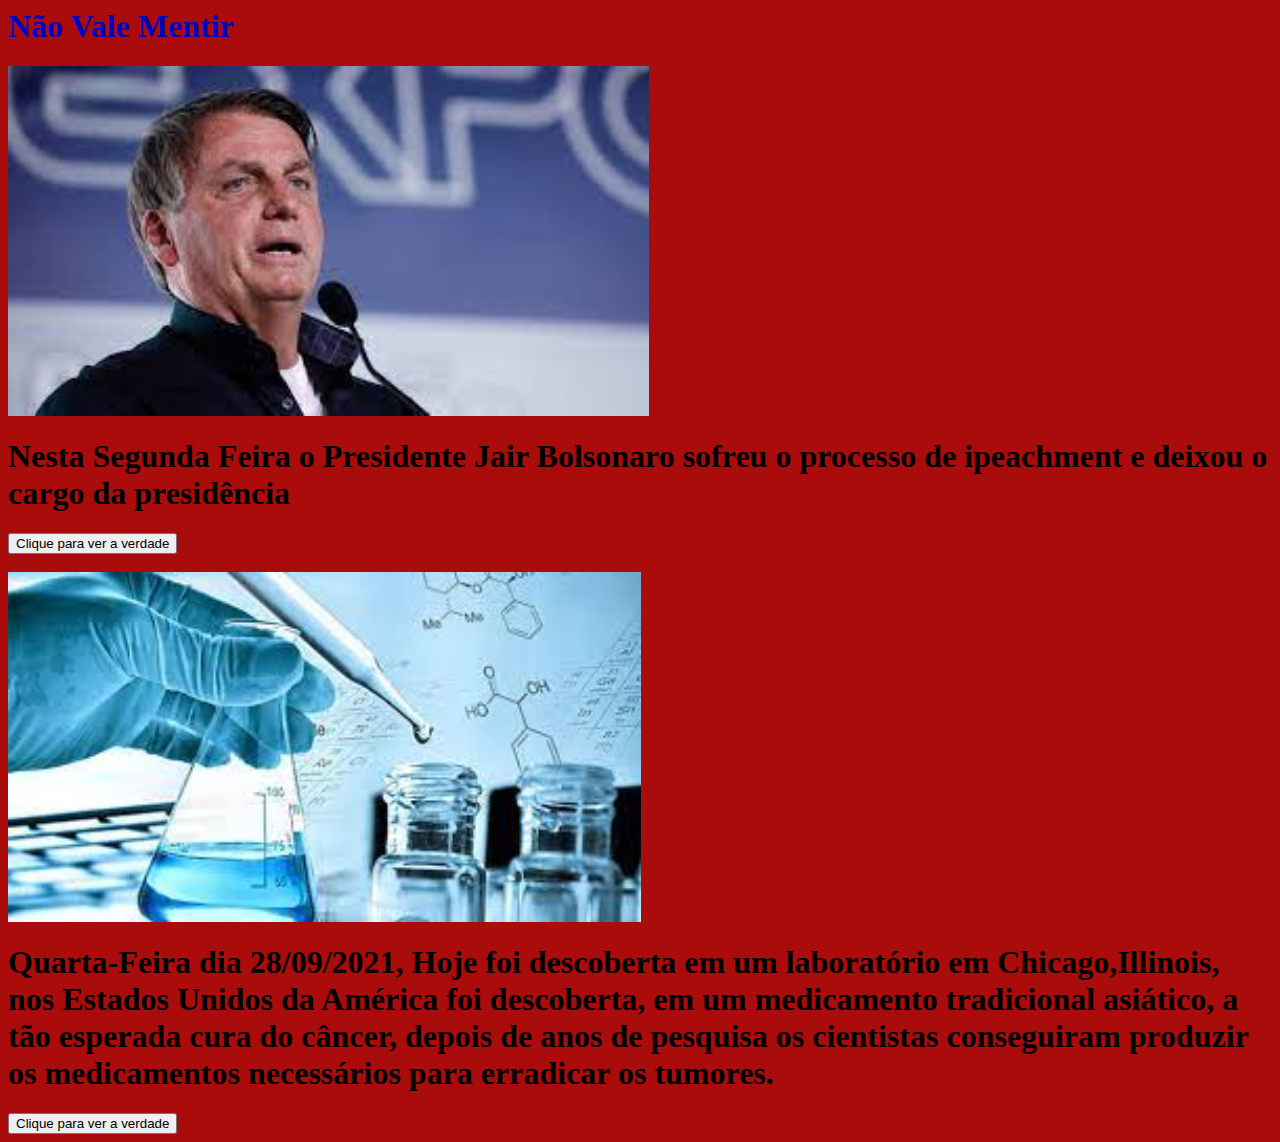
==== index.html @ 3f858aae "Add files via upload" ====
<html>

<head>
    <title>
        NÃO VALE MENTIR
    </title>
    <link href="estilo.css" rel="stylesheet">
    <style>
        body {
          background-image: url("sla.png") ;
        }
        </style>
</head>
 <body style="background-color: rgb(170, 12, 12);">
    
     <h1 style="color: rgb(0, 3, 190);" style="right: 1cm;" text-align:center>Não Vale Mentir
    </h1>
    <img src="naro.jpg" height="350"> 
    <h1 id="230">Nesta Segunda Feira o Presidente Jair Bolsonaro sofreu o processo de ipeachment e deixou o cargo da
        presidência
    </h1>
    
    <button
        onclick="document.getElementById('230').innerHTML = ('Não, O Presidente Jair Bolsonaro já recebeu vários processos de impeachment, mas nenhum foi aprovado e ele continua com suas funções na presidência da república.')">Clique
        para ver a verdade</button>
<br>
<br>
 <img src="aiii.jpg" height="350">
    <h1 id="500">Quarta-Feira dia 28/09/2021, Hoje foi descoberta em um laboratório em Chicago,Illinois, nos Estados Unidos da América foi descoberta, em um medicamento tradicional asiático, a tão esperada cura do câncer, depois de anos de pesquisa os cientistas conseguiram produzir os medicamentos necessários para erradicar os tumores.
    
    </h1>
    <button
    onclick="document.getElementById('500').innerHTML = ('Não, isso é mentira nunca acredite em notícias chamativas e pretenciosas, o0 Câncer tem cura e se chama quimioterapia, e radioterapia, informe-se antes de compartilhar')">Clique
    para ver a verdade</button>
</body>

































</html>
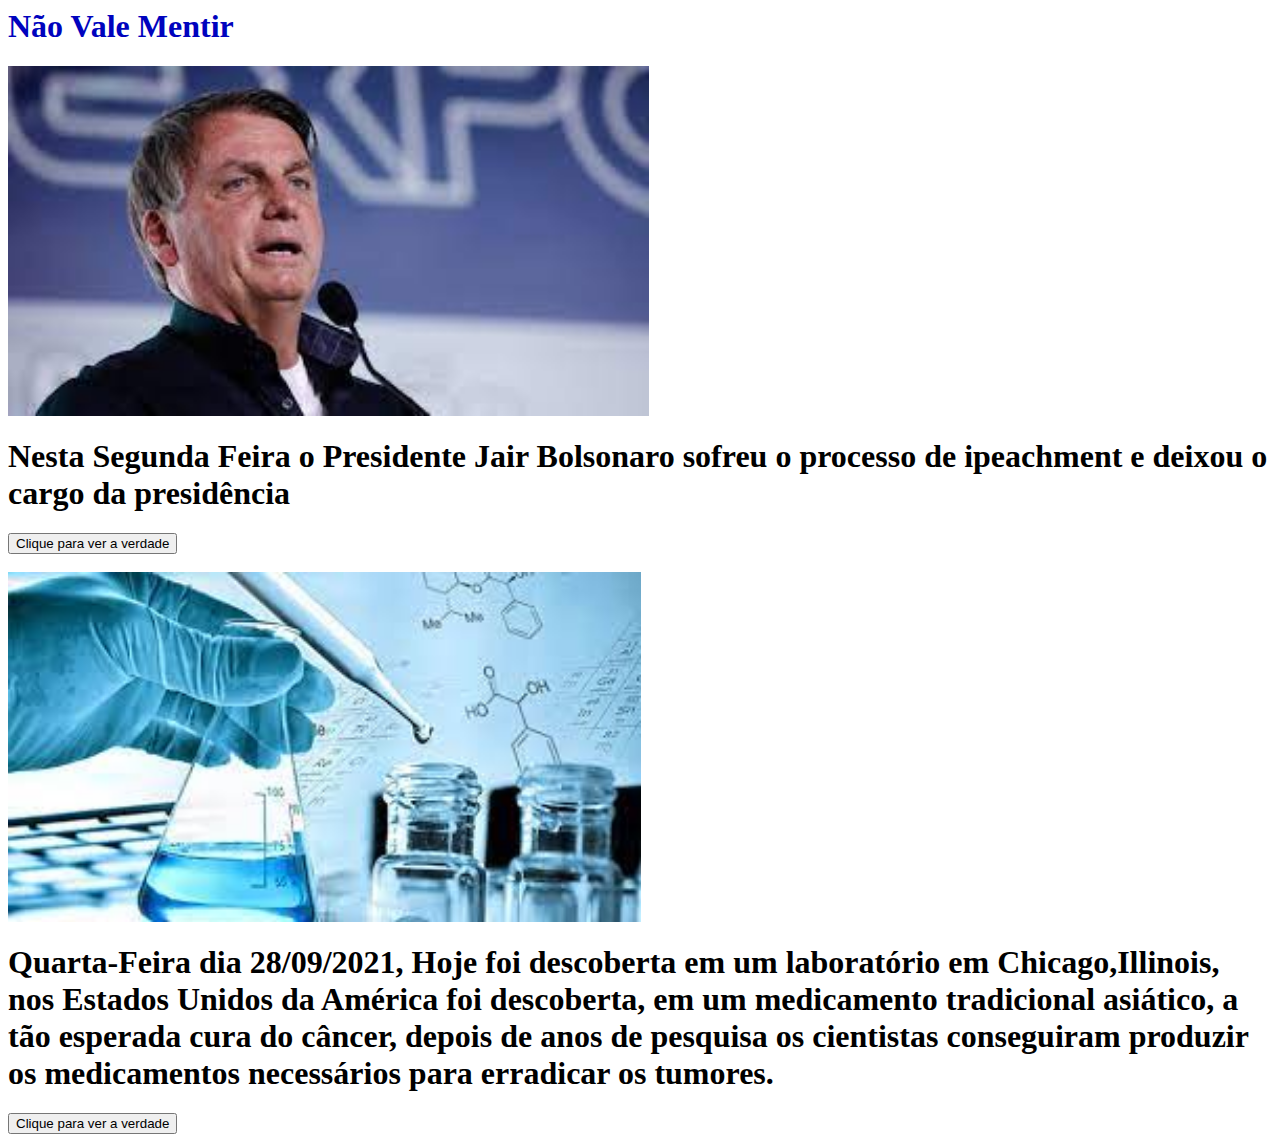
==== commit 607dffa2: "Add files via upload" ====
--- a/index.html
+++ b/index.html
@@ -11,7 +11,7 @@
         }
         </style>
 </head>
- <body style="background-color: rgb(170, 12, 12);">
+ <body >
     
      <h1 style="color: rgb(0, 3, 190);" style="right: 1cm;" text-align:center>Não Vale Mentir
     </h1>
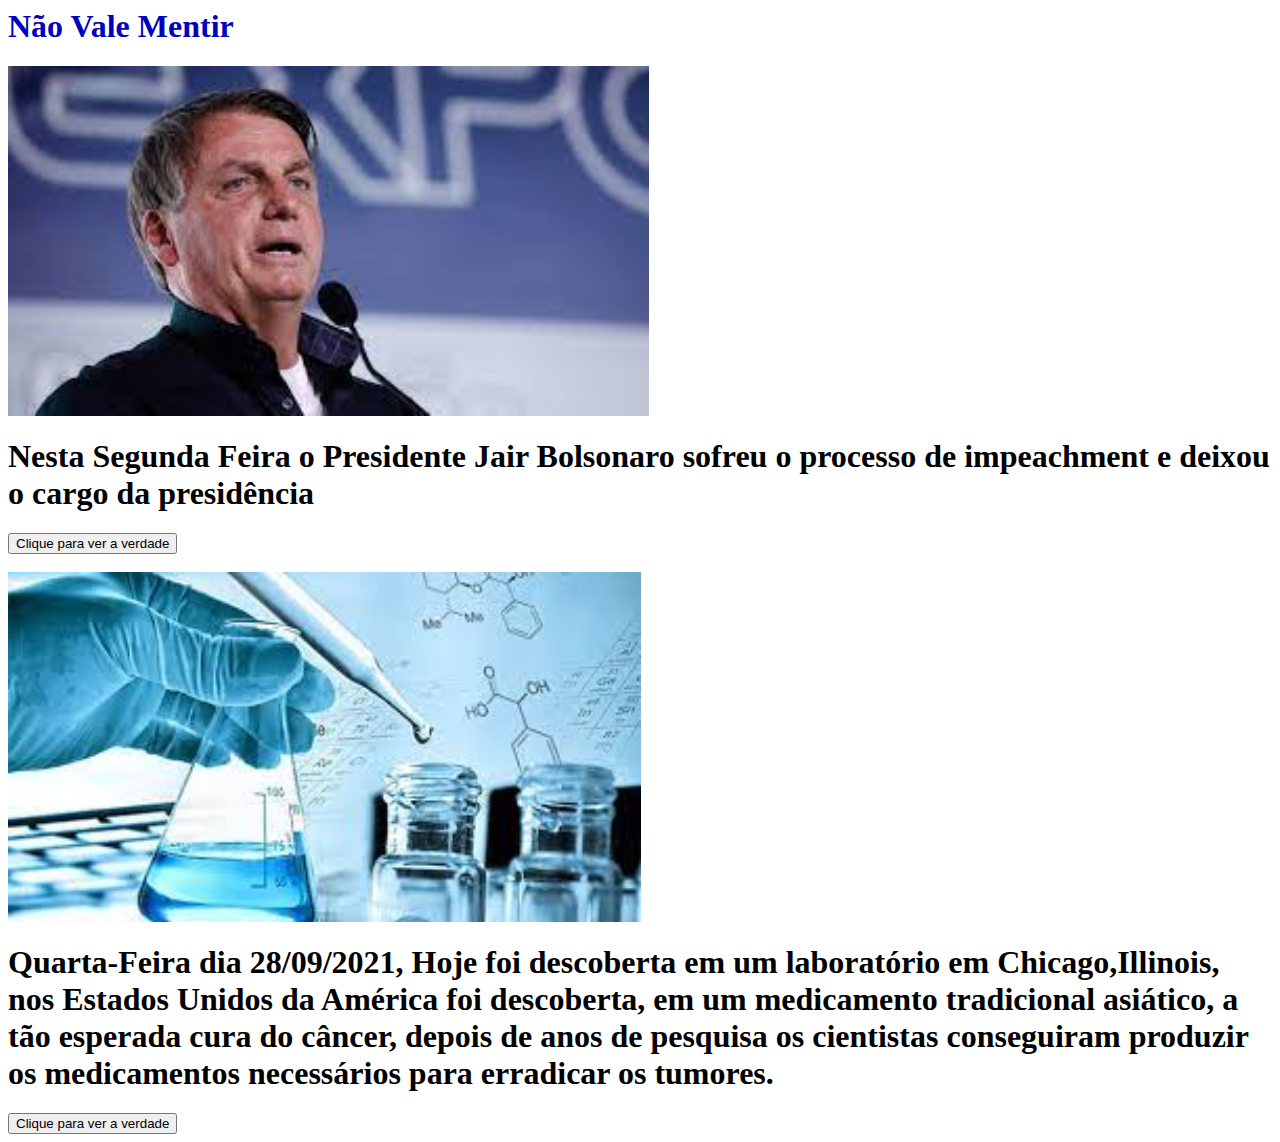
==== commit 3f299371: "Update index.html" ====
--- a/index.html
+++ b/index.html
@@ -16,7 +16,7 @@
      <h1 style="color: rgb(0, 3, 190);" style="right: 1cm;" text-align:center>Não Vale Mentir
     </h1>
     <img src="naro.jpg" height="350"> 
-    <h1 id="230">Nesta Segunda Feira o Presidente Jair Bolsonaro sofreu o processo de ipeachment e deixou o cargo da
+    <h1 id="230">Nesta Segunda Feira o Presidente Jair Bolsonaro sofreu o processo de impeachment e deixou o cargo da
         presidência
     </h1>
     
@@ -30,7 +30,7 @@
     
     </h1>
     <button
-    onclick="document.getElementById('500').innerHTML = ('Não, isso é mentira nunca acredite em notícias chamativas e pretenciosas, o0 Câncer tem cura e se chama quimioterapia, e radioterapia, informe-se antes de compartilhar')">Clique
+    onclick="document.getElementById('500').innerHTML = ('Não, isso é mentira nunca acredite em notícias chamativas e pretenciosas, O Câncer tem cura e se chama quimioterapia, e radioterapia, informe-se antes de compartilhar')">Clique
     para ver a verdade</button>
 </body>
 
@@ -66,4 +66,4 @@
 
 
 
-</html>+</html>
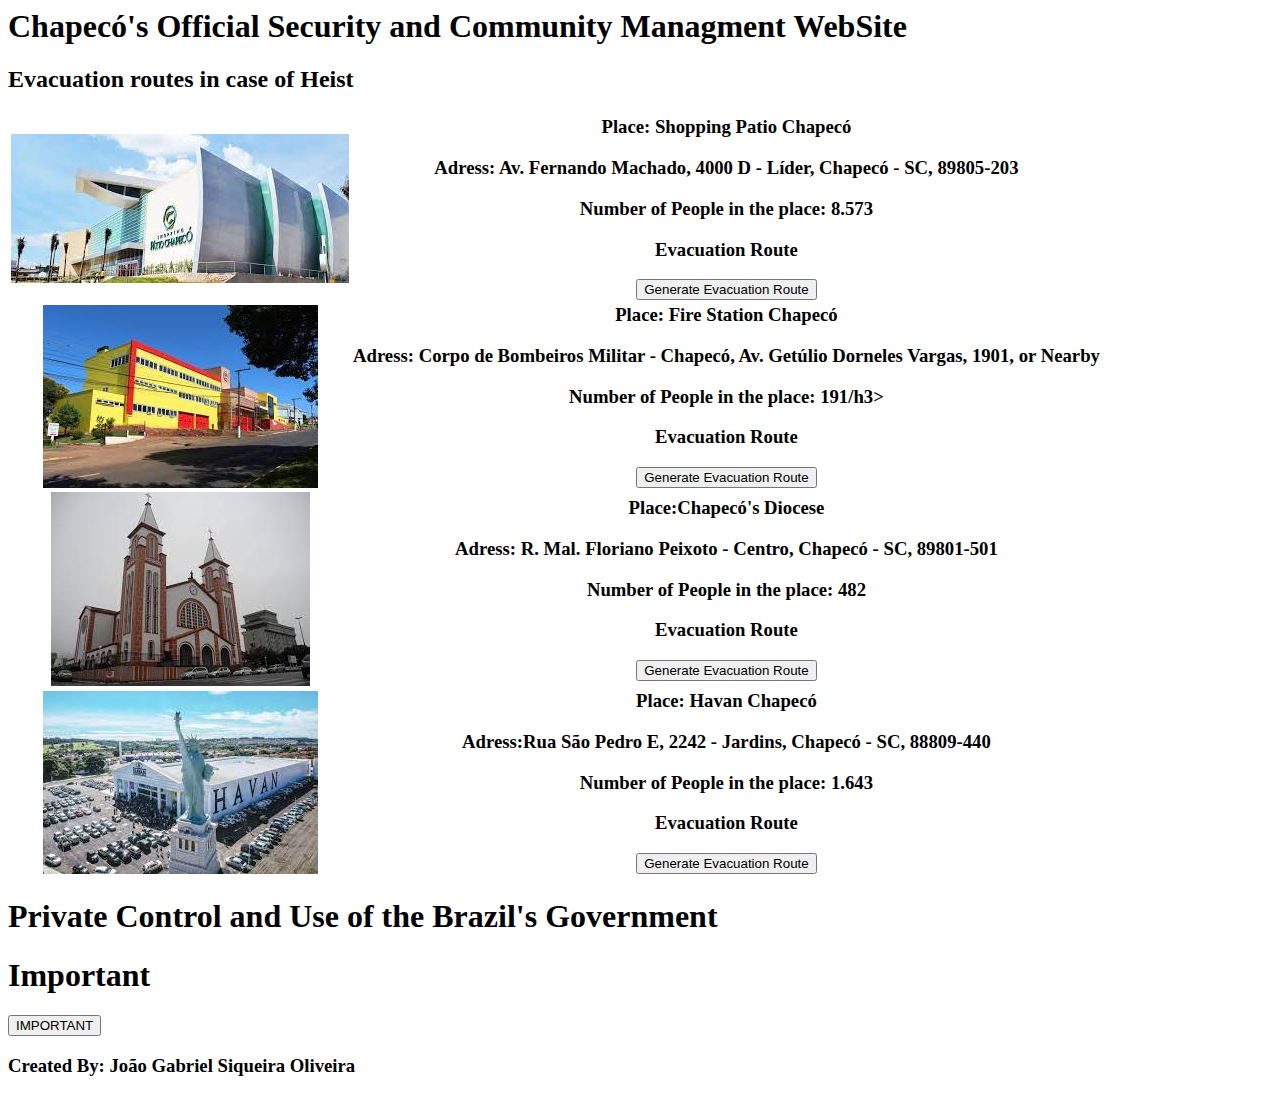
==== commit 42cb756c: "Add files via upload" ====
--- a/index.html
+++ b/index.html
@@ -1,69 +1,70 @@
 <html>
+    <head>
+<title>Chapecó's S&C Managment</title>
+    </head>
+    <body>
 
-<head>
-    <title>
-        NÃO VALE MENTIR
-    </title>
-    <link href="estilo.css" rel="stylesheet">
-    <style>
-        body {
-          background-image: url("sla.png") ;
-        }
-        </style>
-</head>
- <body >
+<h1>Chapecó's Official Security and Community Managment WebSite</h1>
+
+<h2>Evacuation routes in case of Heist</h2>
+<table>
+   <tr>
+    <th>
+        <img src="Shopping patio.jpg">
+    </th>
+   
+        <th>
+            <h3>Place: Shopping Patio Chapecó<br></h3>
+            <h3>Adress: Av. Fernando Machado, 4000 D - Líder, Chapecó - SC, 89805-203</h3>
+            <h3>Number of People in the place: 8.573</h3>
+            <h3 id="500">Evacuation Route</h3>
+            <button
+    onclick="document.getElementById('500').innerHTML = ('Best Evacuation Route: Fire Station, Corpo de Bombeiros Militar - Chapecó, Av. Getúlio Dorneles Vargas, 1901')">Generate Evacuation Route</button>
+        </th>
+        </tr>
+    <tr>
+        <th><img src="fire force.jpg"></th>
+        <th>
+         <h3>Place: Fire Station Chapecó</h3>
+         <h3>Adress: Corpo de Bombeiros Militar - Chapecó, Av. Getúlio Dorneles Vargas, 1901, or Nearby</h3>
+         <h3>Number of People in the place: 191/h3>
+         <h3 id="900">Evacuation Route</h3>
+         <button onclick="document.getElementById('900').innerHTML = ('Police Station, Delegacia de Polícia Federal - Chapecó, R. Sete de Setembro, 292d')">Generate Evacuation Route</button>
+        </th>
+</tr>
+<tr>
+    <th>
+      <img src="catedral.jpg">
+    </th>
+    <th>
+     <h3>Place:Chapecó's Diocese</h3>
+     <h3>Adress: R. Mal. Floriano Peixoto - Centro, Chapecó - SC, 89801-501</h3>
+     <h3>Number of People in the place: 482</h3>
+     <h3 id="450">Evacuation Route</h3>
+     <button onclick="document.getElementById('450').innerHTML = ('Police Station, Delegacia de Polícia Federal - Chapecó, R. Sete de Setembro, 292d')">Generate Evacuation Route</button>
+    </th>
+</tr>
+<tr>
+    <th>
+        <img src="veio da havan.jpg">
+    </th>
+    <th>
+        <h3>Place: Havan Chapecó</h3>
+        <h3>Adress:Rua São Pedro E, 2242 - Jardins, Chapecó - SC, 88809-440</h3>
+        <h3>Number of People in the place: 1.643</h3>
+        <h3 id="600">Evacuation Route</h3>
+        <button onclick="document.getElementById('600').innerHTML = ('Corpo de Bombeiros Militar - Chapecó, Av. Getúlio Dorneles Vargas, 1901')">Generate Evacuation Route</button>
+    </th>
+</tr>
     
-     <h1 style="color: rgb(0, 3, 190);" style="right: 1cm;" text-align:center>Não Vale Mentir
-    </h1>
-    <img src="naro.jpg" height="350"> 
-    <h1 id="230">Nesta Segunda Feira o Presidente Jair Bolsonaro sofreu o processo de impeachment e deixou o cargo da
-        presidência
-    </h1>
     
-    <button
-        onclick="document.getElementById('230').innerHTML = ('Não, O Presidente Jair Bolsonaro já recebeu vários processos de impeachment, mas nenhum foi aprovado e ele continua com suas funções na presidência da república.')">Clique
-        para ver a verdade</button>
-<br>
-<br>
- <img src="aiii.jpg" height="350">
-    <h1 id="500">Quarta-Feira dia 28/09/2021, Hoje foi descoberta em um laboratório em Chicago,Illinois, nos Estados Unidos da América foi descoberta, em um medicamento tradicional asiático, a tão esperada cura do câncer, depois de anos de pesquisa os cientistas conseguiram produzir os medicamentos necessários para erradicar os tumores.
     
-    </h1>
-    <button
-    onclick="document.getElementById('500').innerHTML = ('Não, isso é mentira nunca acredite em notícias chamativas e pretenciosas, O Câncer tem cura e se chama quimioterapia, e radioterapia, informe-se antes de compartilhar')">Clique
-    para ver a verdade</button>
-</body>
+    
+</table>
+<H1>Private Control and Use of the Brazil's Government</H1>
 
-
-
-
-
-
-
-
-
-
-
-
-
-
-
-
-
-
-
-
-
-
-
-
-
-
-
-
-
-
-
-
-
-</html>
+<h1 id="fazn">Important</h1>
+<button onclick="document.getElementById('fazn').innerHTML = ('WARNING: In case of a Real Heist do not try to escape without any security, the best thing you can is just to call the police, or the fire fighters, and DO NOT TRY TO ESCAPE OR CONFRONT THE ROBBERS')">IMPORTANT</button>
+<h3>Created By: João Gabriel Siqueira Oliveira</h3>
+    </body>
+</html>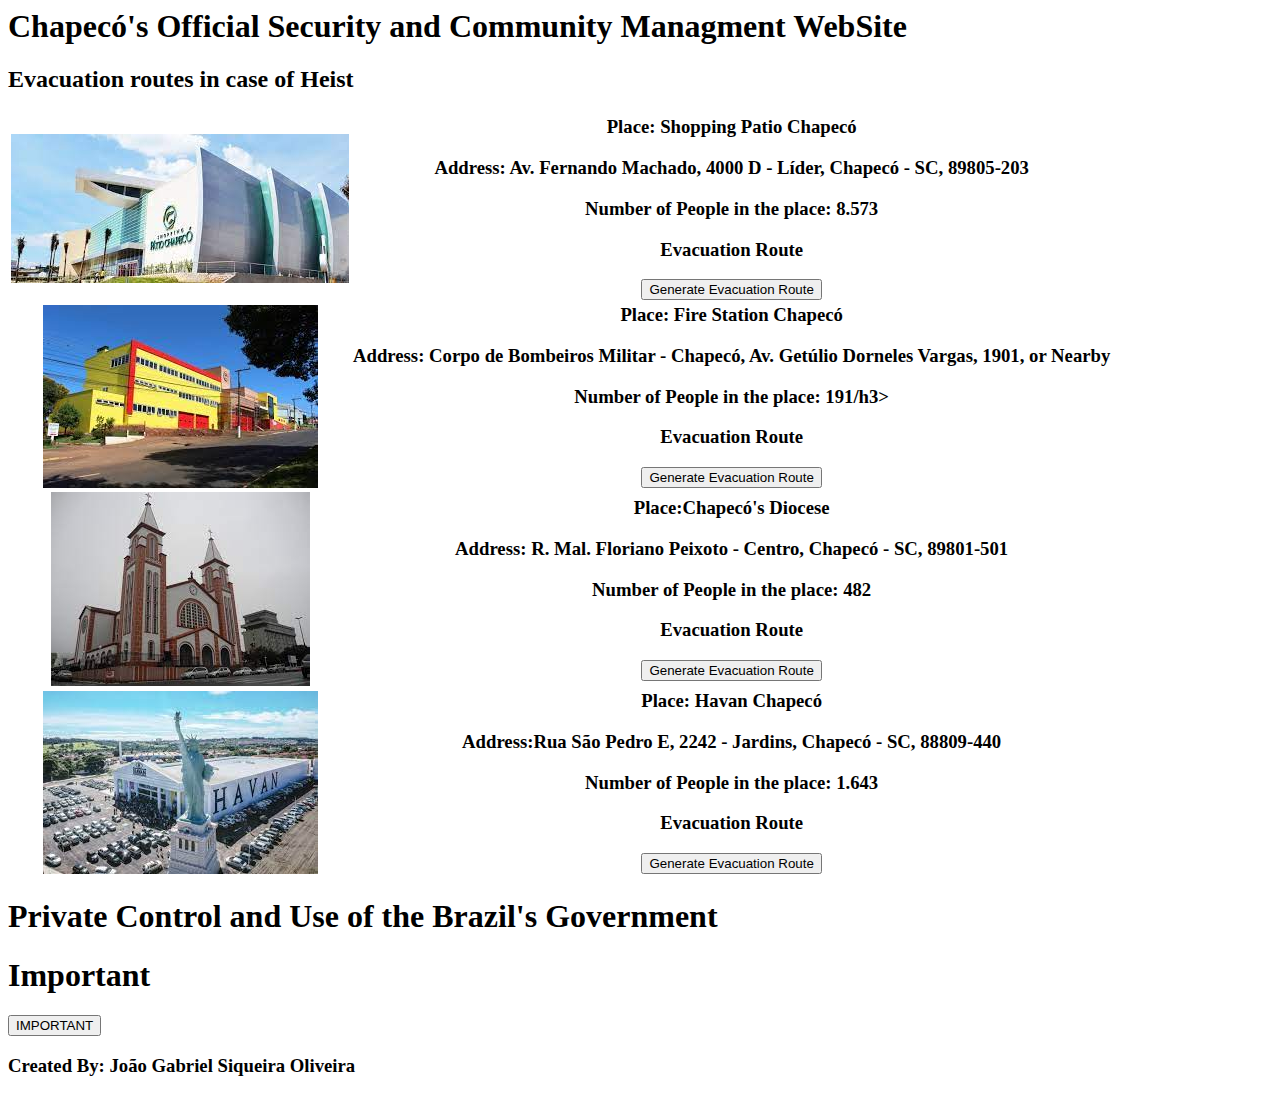
==== commit d6f4c7f8: "Update index.html" ====
--- a/index.html
+++ b/index.html
@@ -15,7 +15,7 @@
    
         <th>
             <h3>Place: Shopping Patio Chapecó<br></h3>
-            <h3>Adress: Av. Fernando Machado, 4000 D - Líder, Chapecó - SC, 89805-203</h3>
+            <h3>Address: Av. Fernando Machado, 4000 D - Líder, Chapecó - SC, 89805-203</h3>
             <h3>Number of People in the place: 8.573</h3>
             <h3 id="500">Evacuation Route</h3>
             <button
@@ -26,7 +26,7 @@
         <th><img src="fire force.jpg"></th>
         <th>
          <h3>Place: Fire Station Chapecó</h3>
-         <h3>Adress: Corpo de Bombeiros Militar - Chapecó, Av. Getúlio Dorneles Vargas, 1901, or Nearby</h3>
+         <h3>Address: Corpo de Bombeiros Militar - Chapecó, Av. Getúlio Dorneles Vargas, 1901, or Nearby</h3>
          <h3>Number of People in the place: 191/h3>
          <h3 id="900">Evacuation Route</h3>
          <button onclick="document.getElementById('900').innerHTML = ('Police Station, Delegacia de Polícia Federal - Chapecó, R. Sete de Setembro, 292d')">Generate Evacuation Route</button>
@@ -38,7 +38,7 @@
     </th>
     <th>
      <h3>Place:Chapecó's Diocese</h3>
-     <h3>Adress: R. Mal. Floriano Peixoto - Centro, Chapecó - SC, 89801-501</h3>
+     <h3>Address: R. Mal. Floriano Peixoto - Centro, Chapecó - SC, 89801-501</h3>
      <h3>Number of People in the place: 482</h3>
      <h3 id="450">Evacuation Route</h3>
      <button onclick="document.getElementById('450').innerHTML = ('Police Station, Delegacia de Polícia Federal - Chapecó, R. Sete de Setembro, 292d')">Generate Evacuation Route</button>
@@ -50,7 +50,7 @@
     </th>
     <th>
         <h3>Place: Havan Chapecó</h3>
-        <h3>Adress:Rua São Pedro E, 2242 - Jardins, Chapecó - SC, 88809-440</h3>
+        <h3>Address:Rua São Pedro E, 2242 - Jardins, Chapecó - SC, 88809-440</h3>
         <h3>Number of People in the place: 1.643</h3>
         <h3 id="600">Evacuation Route</h3>
         <button onclick="document.getElementById('600').innerHTML = ('Corpo de Bombeiros Militar - Chapecó, Av. Getúlio Dorneles Vargas, 1901')">Generate Evacuation Route</button>
@@ -67,4 +67,4 @@
 <button onclick="document.getElementById('fazn').innerHTML = ('WARNING: In case of a Real Heist do not try to escape without any security, the best thing you can is just to call the police, or the fire fighters, and DO NOT TRY TO ESCAPE OR CONFRONT THE ROBBERS')">IMPORTANT</button>
 <h3>Created By: João Gabriel Siqueira Oliveira</h3>
     </body>
-</html>+</html>
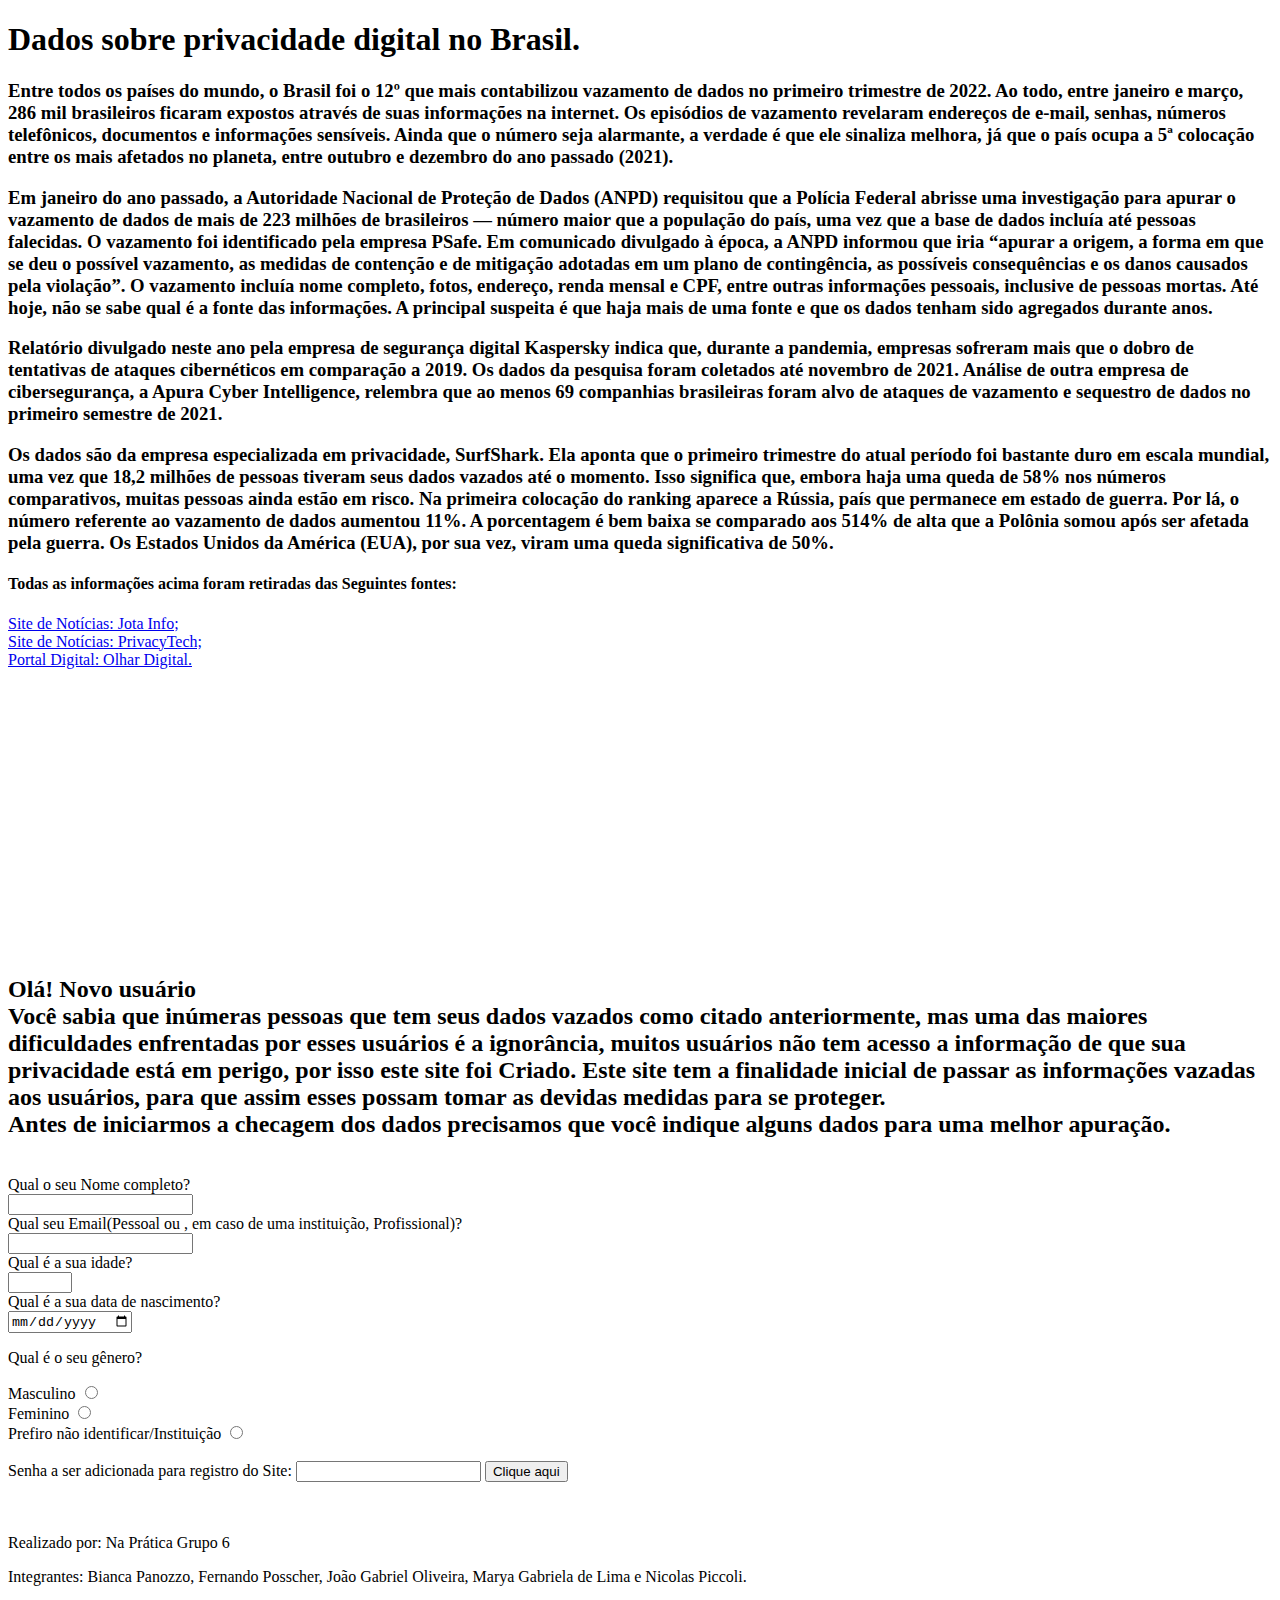
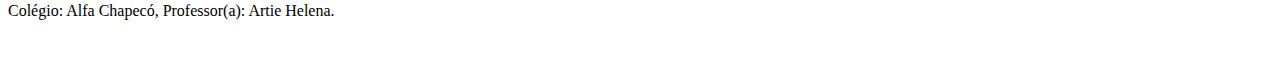
==== commit f2a72e4a: "Add files via upload" ====
--- a/index.html
+++ b/index.html
@@ -1,70 +1,117 @@
+<!DOCTYPE HTML>
 <html>
-    <head>
-<title>Chapecó's S&C Managment</title>
-    </head>
-    <body>
+<title>Portal da Confirmação</title>
+<body>
+  <h1>Dados sobre privacidade digital no Brasil.</h1>
+  <h3>Entre todos os países do mundo, o Brasil foi o 12º que mais contabilizou vazamento de dados no primeiro trimestre
+    de 2022. Ao todo, entre janeiro e março, 286 mil brasileiros ficaram expostos através de suas informações na
+    internet.
 
-<h1>Chapecó's Official Security and Community Managment WebSite</h1>
+    Os episódios de vazamento revelaram endereços de e-mail, senhas, números telefônicos, documentos e informações
+    sensíveis. Ainda que o número seja alarmante, a verdade é que ele sinaliza melhora, já que o país ocupa a 5ª
+    colocação entre os mais afetados no planeta, entre outubro e dezembro do ano passado (2021).</h3>
+  <h3>Em janeiro do ano passado, a Autoridade Nacional de Proteção de Dados (ANPD) requisitou que a Polícia Federal
+    abrisse uma investigação para apurar o vazamento de dados de mais de 223 milhões de brasileiros — número maior que a
+    população do país, uma vez que a base de dados incluía até pessoas falecidas. O vazamento foi identificado pela
+    empresa PSafe.
 
-<h2>Evacuation routes in case of Heist</h2>
-<table>
-   <tr>
-    <th>
-        <img src="Shopping patio.jpg">
-    </th>
-   
-        <th>
-            <h3>Place: Shopping Patio Chapecó<br></h3>
-            <h3>Address: Av. Fernando Machado, 4000 D - Líder, Chapecó - SC, 89805-203</h3>
-            <h3>Number of People in the place: 8.573</h3>
-            <h3 id="500">Evacuation Route</h3>
-            <button
-    onclick="document.getElementById('500').innerHTML = ('Best Evacuation Route: Fire Station, Corpo de Bombeiros Militar - Chapecó, Av. Getúlio Dorneles Vargas, 1901')">Generate Evacuation Route</button>
-        </th>
-        </tr>
-    <tr>
-        <th><img src="fire force.jpg"></th>
-        <th>
-         <h3>Place: Fire Station Chapecó</h3>
-         <h3>Address: Corpo de Bombeiros Militar - Chapecó, Av. Getúlio Dorneles Vargas, 1901, or Nearby</h3>
-         <h3>Number of People in the place: 191/h3>
-         <h3 id="900">Evacuation Route</h3>
-         <button onclick="document.getElementById('900').innerHTML = ('Police Station, Delegacia de Polícia Federal - Chapecó, R. Sete de Setembro, 292d')">Generate Evacuation Route</button>
-        </th>
-</tr>
-<tr>
-    <th>
-      <img src="catedral.jpg">
-    </th>
-    <th>
-     <h3>Place:Chapecó's Diocese</h3>
-     <h3>Address: R. Mal. Floriano Peixoto - Centro, Chapecó - SC, 89801-501</h3>
-     <h3>Number of People in the place: 482</h3>
-     <h3 id="450">Evacuation Route</h3>
-     <button onclick="document.getElementById('450').innerHTML = ('Police Station, Delegacia de Polícia Federal - Chapecó, R. Sete de Setembro, 292d')">Generate Evacuation Route</button>
-    </th>
-</tr>
-<tr>
-    <th>
-        <img src="veio da havan.jpg">
-    </th>
-    <th>
-        <h3>Place: Havan Chapecó</h3>
-        <h3>Address:Rua São Pedro E, 2242 - Jardins, Chapecó - SC, 88809-440</h3>
-        <h3>Number of People in the place: 1.643</h3>
-        <h3 id="600">Evacuation Route</h3>
-        <button onclick="document.getElementById('600').innerHTML = ('Corpo de Bombeiros Militar - Chapecó, Av. Getúlio Dorneles Vargas, 1901')">Generate Evacuation Route</button>
-    </th>
-</tr>
-    
-    
-    
-    
-</table>
-<H1>Private Control and Use of the Brazil's Government</H1>
+    Em comunicado divulgado à época, a ANPD informou que iria “apurar a origem, a forma em que se deu o possível
+    vazamento, as medidas de contenção e de mitigação adotadas em um plano de contingência, as possíveis consequências e
+    os danos causados pela violação”.
 
-<h1 id="fazn">Important</h1>
-<button onclick="document.getElementById('fazn').innerHTML = ('WARNING: In case of a Real Heist do not try to escape without any security, the best thing you can is just to call the police, or the fire fighters, and DO NOT TRY TO ESCAPE OR CONFRONT THE ROBBERS')">IMPORTANT</button>
-<h3>Created By: João Gabriel Siqueira Oliveira</h3>
-    </body>
-</html>
+    O vazamento incluía nome completo, fotos, endereço, renda mensal e CPF, entre outras informações pessoais, inclusive
+    de pessoas mortas. Até hoje, não se sabe qual é a fonte das informações. A principal suspeita é que haja mais de uma
+    fonte e que os dados tenham sido agregados durante anos.</h3>
+  <h3>Relatório divulgado neste ano pela empresa de segurança digital Kaspersky indica que, durante a pandemia, empresas
+    sofreram mais que o dobro de tentativas de ataques cibernéticos em comparação a 2019. Os dados da pesquisa foram
+    coletados até novembro de 2021. Análise de outra empresa de cibersegurança, a Apura Cyber Intelligence, relembra que
+    ao menos 69 companhias brasileiras foram alvo de ataques de vazamento e sequestro de dados no primeiro semestre de
+    2021.</h3>
+  <h3>Os dados são da empresa especializada em privacidade, SurfShark. Ela aponta que o primeiro trimestre do atual
+    período foi bastante duro em escala mundial, uma vez que 18,2 milhões de pessoas tiveram seus dados vazados até o
+    momento. Isso significa que, embora haja uma queda de 58% nos números comparativos, muitas pessoas ainda estão em
+    risco.
+
+    Na primeira colocação do ranking aparece a Rússia, país que permanece em estado de guerra. Por lá, o número
+    referente ao vazamento de dados aumentou 11%. A porcentagem é bem baixa se comparado aos 514% de alta que a Polônia
+    somou após ser afetada pela guerra. Os Estados Unidos da América (EUA), por sua vez, viram uma queda significativa
+    de 50%.</h3>
+
+    <h4>Todas as informações acima foram retiradas das Seguintes fontes:</h4>
+    <a href="https://www.jota.info/tributos-e-empresas/mercado/vazamentos-de-dados-no-brasil-28012022">Site de Notícias: Jota Info;</a><br>
+    <a href="https://privacytech.com.br/vazamentos/ranking-de-vazamento-de-dados-brasil-e-o-12-colocado,413580.jhtml">Site de Notícias: PrivacyTech;</a><br>
+    <a href="https://olhardigital.com.br/2022/03/17/seguranca/brasil-e-o-6o-pais-com-mais-vazamentos-de-dados-no-planeta-aponta-levantamento/#:~:text=Um%20levantamento%20traz%20preocupa%C3%A7%C3%B5es%20importantes,ataques%20ou%20brechas%20em%20sistemas.">Portal Digital: Olhar Digital.</a><br>
+
+
+
+
+
+
+
+
+
+
+  <br><br><br><br><br>
+  <br><br><br><br><br><br><br><br><br><br><br>
+
+
+
+
+
+  <h2>Olá! Novo usuário<br>Você sabia que inúmeras pessoas que tem seus dados vazados como citado anteriormente, mas uma das maiores dificuldades enfrentadas por esses usuários é a ignorância, muitos usuários não tem acesso a informação de que sua privacidade está em perigo, por isso este site foi Criado. Este site tem a finalidade inicial de passar as informações vazadas aos usuários, para que assim esses possam tomar as devidas medidas para se proteger.<br>Antes de iniciarmos a checagem dos dados precisamos que você indique alguns dados para uma
+    melhor apuração.</h2>
+    <br>
+  <form action="results.html" method="get">
+    <label for="name">Qual o seu Nome completo?</label>
+    <br>
+    <input type="text" name="name" id="name" required>
+    <br>
+
+    <label for="email">Qual seu Email(Pessoal ou , em caso de uma instituição, Profissional)?</label><br>
+    <input type="email" name="email" id="email" required>
+    <br>
+    <label for="age">Qual é a sua idade?</label><br>
+    <input type="number" name="age" id="age" min="1" max="200" step="1">
+    <br>
+    <label for="date">Qual é a sua data de nascimento?</label><br>
+    <input type="date" name="date" id="date">
+    <p>Qual é o seu gênero?</p>
+    <label for="Male">Masculino</label>
+    <input type="radio" name="gender" id="male" value="male"><br>
+    <label for="female">Feminino</label>
+    <input type="radio" name="gender" id="female" value="female"><br>
+
+    <label for="non">Prefiro não identificar/Instituição</label>
+    <input type="radio" name="gender" id="non" value="non"><br>
+    <br>
+    <input type="hidden" name="hidden" value="hi">
+
+    <label>
+      Senha a ser adicionada para registro do Site:
+      <input type="password" name="password" required>
+    </label>
+
+    <button onclick="document.getElementById('nombre').innerHTML = ('nombre')">Clique aqui</button>
+
+  </form>
+
+  <br><br>
+
+  <p>Realizado por: Na Prática Grupo 6</p>
+  <p>Integrantes: Bianca Panozzo, Fernando Posscher, João Gabriel Oliveira, Marya Gabriela de Lima e Nicolas Piccoli.</p>
+  <p>Colégio: Alfa Chapecó, Professor(a): Artie Helena.</p>
+  <br>
+
+
+
+
+
+
+
+
+
+
+
+</body>
+
+</html>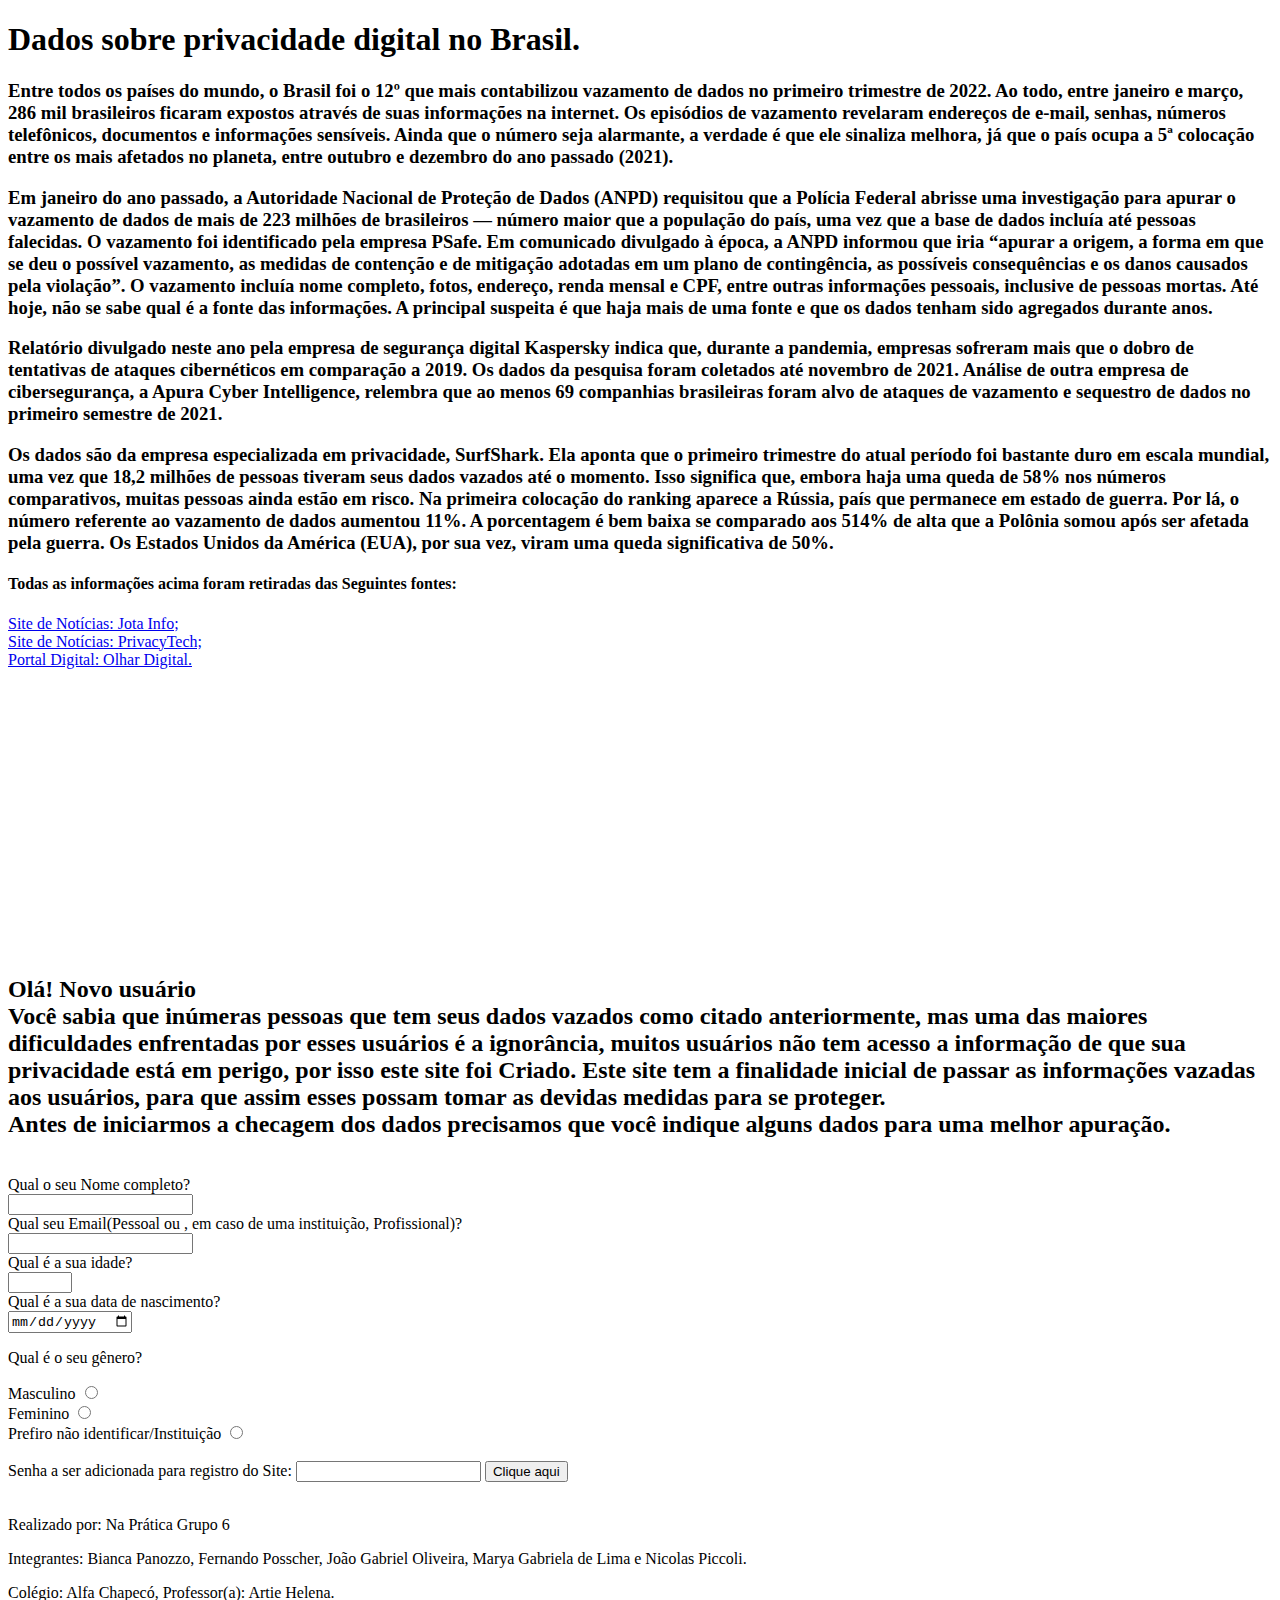
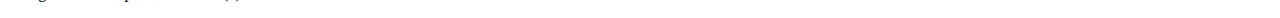
==== commit b0224d9f: "Update index.html" ====
--- a/index.html
+++ b/index.html
@@ -95,12 +95,12 @@
 
   </form>
 
-  <br><br>
+  <br>
 
   <p>Realizado por: Na Prática Grupo 6</p>
   <p>Integrantes: Bianca Panozzo, Fernando Posscher, João Gabriel Oliveira, Marya Gabriela de Lima e Nicolas Piccoli.</p>
   <p>Colégio: Alfa Chapecó, Professor(a): Artie Helena.</p>
-  <br>
+
 
 
 
@@ -114,4 +114,4 @@
 
 </body>
 
-</html>+</html>
